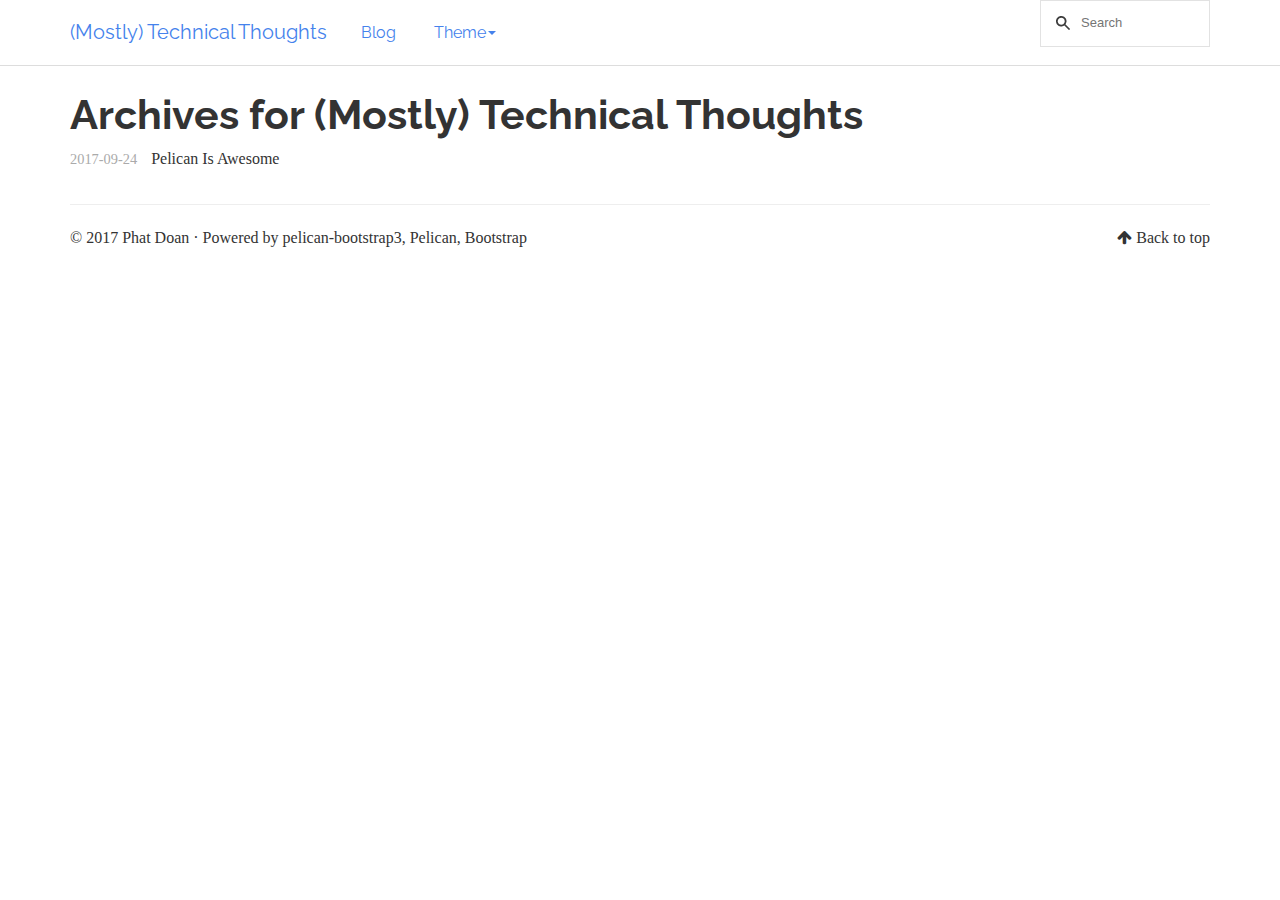
==== archives.html @ 9bf5816d "Update documentation" ====
<!DOCTYPE html>
<html lang="en" prefix="og: http://ogp.me/ns# fb: https://www.facebook.com/2008/fbml">
<head>
    <title>Archives - (Mostly) Technical Thoughts</title>
    <!-- Using the latest rendering mode for IE -->
    <meta http-equiv="X-UA-Compatible" content="IE=edge">
    <meta charset="utf-8">
    <meta name="viewport" content="width=device-width, initial-scale=1.0">


    <link href=".//images/pavatar" rel="icon">


        <meta name="author" content="Phat Doan" />

    <!-- Open Graph tags -->
        <meta property="og:site_name" content="(Mostly) Technical Thoughts" />
        <meta property="og:type" content="website"/>
        <meta property="og:title" content="(Mostly) Technical Thoughts"/>
        <meta property="og:url" content="."/>
        <meta property="og:description" content="(Mostly) Technical Thoughts"/>



    <!-- Bootstrap -->
        <link rel="stylesheet" href="./theme/css/bootstrap.readable.min.css" type="text/css" title="main"/>
    <link href="./theme/css/font-awesome.min.css" rel="stylesheet">

    <link href="./theme/css/pygments/manni.css" rel="stylesheet">
    <link href="./theme/tipuesearch/tipuesearch.css" rel="stylesheet">
    <link rel="stylesheet" href="./theme/css/style.css" type="text/css"/>





</head>
<body>

<div class="navbar navbar-default navbar-fixed-top" role="navigation">
	<div class="container">
        <div class="navbar-header">
            <button type="button" class="navbar-toggle" data-toggle="collapse" data-target=".navbar-ex1-collapse">
                <span class="sr-only">Toggle navigation</span>
                <span class="icon-bar"></span>
                <span class="icon-bar"></span>
                <span class="icon-bar"></span>
            </button>
            <a href="./" class="navbar-brand">
(Mostly) Technical Thoughts            </a>
        </div>
        <div class="collapse navbar-collapse navbar-ex1-collapse">
            <ul class="nav navbar-nav">
                        <li >
                            <a href="./category/blog.html">Blog</a>
                        </li>
						<li class="dropdown" id="theme-dropdown">
					  <a href="#" class="dropdown-toggle" data-toggle="dropdown"><i class="icon-cogs icon-large"></i> Theme<b class="caret"></b></a>
					  <ul class="dropdown-menu">
				    <li><a href="#" class="change-style-menu-item" rel="cerulean"><i class="icon-fixed-width icon-pencil"></i> Cerulean</a></li>
				    <li><a href="#" class="change-style-menu-item" rel="cosmo"><i class="icon-fixed-width icon-pencil"></i> Cosmo</a></li>
				    <li><a href="#" class="change-style-menu-item" rel="cyborg"><i class="icon-fixed-width icon-pencil"></i> Cyborg</a></li>
				    <li><a href="#" class="change-style-menu-item" rel="darkly"><i class="icon-fixed-width icon-pencil"></i> Darkly</a></li>
				    <li><a href="#" class="change-style-menu-item" rel="flatly"><i class="icon-fixed-width icon-pencil"></i> Flatly</a></li>
				    <li><a href="#" class="change-style-menu-item" rel="journal"><i class="icon-fixed-width icon-pencil"></i> Journal</a></li>
				    <li><a href="#" class="change-style-menu-item" rel="lumen"><i class="icon-fixed-width icon-pencil"></i> Lumen</a></li>
				    <li><a href="#" class="change-style-menu-item" rel="paper"><i class="icon-fixed-width icon-pencil"></i> Paper</a></li>
				    <li><a href="#" class="change-style-menu-item" rel="readable"><i class="icon-fixed-width icon-pencil"></i> Readable</a></li>
				    <li><a href="#" class="change-style-menu-item" rel="sandstone"><i class="icon-fixed-width icon-pencil"></i> Sandstone</a></li>
				    <li><a href="#" class="change-style-menu-item" rel="simplex"><i class="icon-fixed-width icon-pencil"></i> Simplex</a></li>
				    <li><a href="#" class="change-style-menu-item" rel="slate"><i class="icon-fixed-width icon-pencil"></i> Slate</a></li>
				    <li><a href="#" class="change-style-menu-item" rel="solar"><i class="icon-fixed-width icon-pencil"></i> Solar</a></li>
				    <li><a href="#" class="change-style-menu-item" rel="spacelab"><i class="icon-fixed-width icon-pencil"></i> Spacelab</a></li>
				    <li><a href="#" class="change-style-menu-item" rel="superhero"><i class="icon-fixed-width icon-pencil"></i> Superhero</a></li>
				    <li><a href="#" class="change-style-menu-item" rel="united"><i class="icon-fixed-width icon-pencil"></i> United</a></li>
				    <li><a href="#" class="change-style-menu-item" rel="yeti"><i class="icon-fixed-width icon-pencil"></i> Yeti</a></li>
					  </ul>
						</li>
            </ul>
            <ul class="nav navbar-nav navbar-right">
              <li><span style="vertical-align: middle;">
                <form class="navbar-search" action="/search.html">
                  <input type="text" class="search-query" placeholder="Search" name="q" id="tipue_search_input" required>
                </form></span>
              </li>

            </ul>
        </div>
        <!-- /.navbar-collapse -->
    </div>
</div> <!-- /.navbar -->
<!-- Banner -->
<!-- End Banner -->
<div class="container">
    <div class="row">
        <div class="col-lg-12">
    <section id="content">
      <h1>Archives for (Mostly) Technical Thoughts</h1>
        <div id="archives">
                <p>
                    <span class="categories-timestamp"><time datetime="2017-09-24T13:13:00+07:00">2017-09-24</time></span>
                    <a href="./pelican-is-awesome.html">Pelican Is Awesome</a>
                </p>
        </div>
    </section>
        </div>
    </div>
</div>
<footer>
   <div class="container">
      <hr>
      <div class="row">
         <div class="col-xs-10">&copy; 2017 Phat Doan
            &middot; Powered by <a href="https://github.com/getpelican/pelican-themes/tree/master/pelican-bootstrap3" target="_blank">pelican-bootstrap3</a>,
            <a href="http://docs.getpelican.com/" target="_blank">Pelican</a>,
            <a href="http://getbootstrap.com" target="_blank">Bootstrap</a>         </div>
         <div class="col-xs-2"><p class="pull-right"><i class="fa fa-arrow-up"></i> <a href="#">Back to top</a></p></div>
      </div>
   </div>
</footer>
<script src="./theme/js/jquery.min.js"></script>

<!-- Include all compiled plugins (below), or include individual files as needed -->
<script src="./theme/js/bootstrap.min.js"></script>

<!-- Enable responsive features in IE8 with Respond.js (https://github.com/scottjehl/Respond) -->
<script src="./theme/js/respond.min.js"></script>

  <!-- Theme changing function -->
  <script type="text/javascript">
    // From http://diveintohtml5.info/storage.html
    function supports_html5_storage() {
      try {
        return 'localStorage' in window && window['localStorage'] !== null;
      } catch (e) {
        return false;
      }
    }
    var supports_storage = supports_html5_storage();
    function set_theme(theme) {
      $('link[title="main"]').attr('href', theme);
      if (supports_storage) {
        localStorage.theme = theme;
      }
    }
    /* When a theme-change item is selected, update theme */
    jQuery(function($) {
        $('body').on('click', '.change-style-menu-item', function() {
          var theme_name = $(this).attr('rel').toLowerCase();
          var theme = "//maxcdn.bootstrapcdn.com/bootswatch/3.3.7/" + theme_name + "/bootstrap.min.css";
          set_theme(theme);
        });
    });
    /* On load, set theme from local storage */
    if (supports_storage) {
      var theme = localStorage.theme;
      if (theme) {
        set_theme(theme);
      }
    } else {
      /* Don't annoy user with options that don't persist */
      $('#theme-dropdown').hide();
    }
  </script>



</body>
</html>
---- theme/css/pygments/manni.css ----
.highlight pre .hll { background-color: #ffffcc }
.highlight pre  { background: #f0f3f3; }
.highlight pre .c { color: #0099FF; font-style: italic } /* Comment */
.highlight pre .err { color: #AA0000; background-color: #FFAAAA } /* Error */
.highlight pre .k { color: #006699; font-weight: bold } /* Keyword */
.highlight pre .o { color: #555555 } /* Operator */
.highlight pre .cm { color: #0099FF; font-style: italic } /* Comment.Multiline */
.highlight pre .cp { color: #009999 } /* Comment.Preproc */
.highlight pre .c1 { color: #0099FF; font-style: italic } /* Comment.Single */
.highlight pre .cs { color: #0099FF; font-weight: bold; font-style: italic } /* Comment.Special */
.highlight pre .gd { background-color: #FFCCCC; border: 1px solid #CC0000 } /* Generic.Deleted */
.highlight pre .ge { font-style: italic } /* Generic.Emph */
.highlight pre .gr { color: #FF0000 } /* Generic.Error */
.highlight pre .gh { color: #003300; font-weight: bold } /* Generic.Heading */
.highlight pre .gi { background-color: #CCFFCC; border: 1px solid #00CC00 } /* Generic.Inserted */
.highlight pre .go { color: #AAAAAA } /* Generic.Output */
.highlight pre .gp { color: #000099; font-weight: bold } /* Generic.Prompt */
.highlight pre .gs { font-weight: bold } /* Generic.Strong */
.highlight pre .gu { color: #003300; font-weight: bold } /* Generic.Subheading */
.highlight pre .gt { color: #99CC66 } /* Generic.Traceback */
.highlight pre .kc { color: #006699; font-weight: bold } /* Keyword.Constant */
.highlight pre .kd { color: #006699; font-weight: bold } /* Keyword.Declaration */
.highlight pre .kn { color: #006699; font-weight: bold } /* Keyword.Namespace */
.highlight pre .kp { color: #006699 } /* Keyword.Pseudo */
.highlight pre .kr { color: #006699; font-weight: bold } /* Keyword.Reserved */
.highlight pre .kt { color: #007788; font-weight: bold } /* Keyword.Type */
.highlight pre .m { color: #FF6600 } /* Literal.Number */
.highlight pre .s { color: #CC3300 } /* Literal.String */
.highlight pre .na { color: #330099 } /* Name.Attribute */
.highlight pre .nb { color: #336666 } /* Name.Builtin */
.highlight pre .nc { color: #00AA88; font-weight: bold } /* Name.Class */
.highlight pre .no { color: #336600 } /* Name.Constant */
.highlight pre .nd { color: #9999FF } /* Name.Decorator */
.highlight pre .ni { color: #999999; font-weight: bold } /* Name.Entity */
.highlight pre .ne { color: #CC0000; font-weight: bold } /* Name.Exception */
.highlight pre .nf { color: #CC00FF } /* Name.Function */
.highlight pre .nl { color: #9999FF } /* Name.Label */
.highlight pre .nn { color: #00CCFF; font-weight: bold } /* Name.Namespace */
.highlight pre .nt { color: #330099; font-weight: bold } /* Name.Tag */
.highlight pre .nv { color: #003333 } /* Name.Variable */
.highlight pre .ow { color: #000000; font-weight: bold } /* Operator.Word */
.highlight pre .w { color: #bbbbbb } /* Text.Whitespace */
.highlight pre .mb { color: #FF6600 } /* Literal.Number.Bin */
.highlight pre .mf { color: #FF6600 } /* Literal.Number.Float */
.highlight pre .mh { color: #FF6600 } /* Literal.Number.Hex */
.highlight pre .mi { color: #FF6600 } /* Literal.Number.Integer */
.highlight pre .mo { color: #FF6600 } /* Literal.Number.Oct */
.highlight pre .sb { color: #CC3300 } /* Literal.String.Backtick */
.highlight pre .sc { color: #CC3300 } /* Literal.String.Char */
.highlight pre .sd { color: #CC3300; font-style: italic } /* Literal.String.Doc */
.highlight pre .s2 { color: #CC3300 } /* Literal.String.Double */
.highlight pre .se { color: #CC3300; font-weight: bold } /* Literal.String.Escape */
.highlight pre .sh { color: #CC3300 } /* Literal.String.Heredoc */
.highlight pre .si { color: #AA0000 } /* Literal.String.Interpol */
.highlight pre .sx { color: #CC3300 } /* Literal.String.Other */
.highlight pre .sr { color: #33AAAA } /* Literal.String.Regex */
.highlight pre .s1 { color: #CC3300 } /* Literal.String.Single */
.highlight pre .ss { color: #FFCC33 } /* Literal.String.Symbol */
.highlight pre .bp { color: #336666 } /* Name.Builtin.Pseudo */
.highlight pre .vc { color: #003333 } /* Name.Variable.Class */
.highlight pre .vg { color: #003333 } /* Name.Variable.Global */
.highlight pre .vi { color: #003333 } /* Name.Variable.Instance */
.highlight pre .il { color: #FF6600 } /* Literal.Number.Integer.Long */
---- theme/tipuesearch/tipuesearch.css ----
/*
Tipue Search 5.0
Copyright (c) 2015 Tipue
Tipue Search is released under the MIT License
http://www.tipue.com/search
*/


#tipue_search_input
{
     font: 13px/1.6 'open sans', sans-serif;
	color: #333;
	padding: 12px 12px 12px 40px;
	width: 170px;
	border: 1px solid #e2e2e2;
	border-radius: 0;
	-moz-appearance: none;
	-webkit-appearance: none;
     box-shadow: none; 
	outline: 0;
	margin: 0;
	background: #fff url('img/search.png') no-repeat 15px 15px;
}

#tipue_search_content
{
     max-width: 650px;
	padding-top: 15px;
	margin: 0;
}
#tipue_search_warning
{
     font: 300 15px/1.6 'Open Sans', sans-serif;
	color: #555;
	margin: 7px 0;
}
#tipue_search_warning a
{
     color: #396;
     text-decoration: none;
}
#tipue_search_warning a:hover
{
     color: #555;  
}
#tipue_search_results_count
{
     font: 300 15px/1.7 'Open Sans', sans-serif;
	color: #555;
}
.tipue_search_content_title
{
     font: 300 21px/1.7 'Open Sans', sans-serif;
	margin-top: 23px;
}
.tipue_search_content_title a
{
     color: #333;
     text-decoration: none;
}
.tipue_search_content_title a:hover
{
     color: #555;
}
.tipue_search_content_url
{
     font: 300 14px/1.9 'Open Sans', sans-serif;
     word-wrap: break-word;
     hyphens: auto;
}
.tipue_search_content_url a
{
     color: #396;
     text-decoration: none;
}
.tipue_search_content_url a:hover
{
     color: #555;   
}
.tipue_search_content_text
{
     font: 300 15px/1.6 'Open Sans', sans-serif;
	color: #555;
     word-wrap: break-word;
     hyphens: auto;
     margin-top: 3px;
}
.tipue_search_content_debug
{
     font: 300 13px/1.6 'Open Sans', sans-serif;
	color: #555;
     margin: 5px 0;
}
.h01
{
     color: #333;
     font-weight: 400;
}

#tipue_search_foot
{
     margin: 51px 0 21px 0;
}
#tipue_search_foot_boxes
{
	padding: 0;
	margin: 0;
     font: 12px 'Open Sans', sans-serif;
}
#tipue_search_foot_boxes li
{
	list-style: none;
	margin: 0;
	padding: 0;
	display: inline;
}
#tipue_search_foot_boxes li a
{
	padding: 10px 17px 11px 17px;
     background-color: #fff;
     border: 1px solid #e2e2e2;
     border-radius: 1px;
	color: #333;
	margin-right: 7px;
	text-decoration: none;
	text-align: center;
}
#tipue_search_foot_boxes li.current
{
	padding: 10px 17px 11px 17px;
     background: #f6f6f6;
     border: 1px solid #e2e2e2;
     border-radius: 1px;
	color: #333;
	margin-right: 7px;
	text-align: center;
}
#tipue_search_foot_boxes li a:hover
{
     background: #f6f6f6;
}


/* spinner */


.tipue_search_spinner
{
     padding: 31px 0;
     width: 50px;
     height: 28px;
}
.tipue_search_spinner > div
{
     background-color: #777;
     height: 100%;
     width: 3px;
     display: inline-block;
     margin-right: 2px;
     -webkit-animation: stretchdelay 1.2s infinite ease-in-out;
     animation: stretchdelay 1.2s infinite ease-in-out;
}
.tipue_search_spinner .tipue_search_rect2
{
     -webkit-animation-delay: -1.1s;
     animation-delay: -1.1s;
}
.tipue_search_spinner .tipue_search_rect3
{
     -webkit-animation-delay: -1.0s;
     animation-delay: -1.0s;
}
@-webkit-keyframes stretchdelay
{
     0%, 40%, 100%
     {
          -webkit-transform: scaleY(0.4)
     }  
     20%
     {
          -webkit-transform: scaleY(1.0)
     }
}
@keyframes stretchdelay
{
     0%, 40%, 100%
     { 
          transform: scaleY(0.4);
          -webkit-transform: scaleY(0.4);
     }
     20%
     { 
          transform: scaleY(1.0);
          -webkit-transform: scaleY(1.0);
     }
}
---- theme/css/style.css ----
body {
    padding-top: 70px;
}

#sidebar .list-group, #sidebar .list-group-item {
    background-color: transparent;
}

/* for list-groups nested within a list-group-item, reset the bottom margin */
.list-group-item > .list-group {
    margin-bottom: 0px;
}

/* for list-group-items nested within a list-group-item, reset the bottom
   padding of the last item, b/c the containing item has paddimg already
 */
.list-group-item .list-group-item:last-child {
    padding-bottom: 0px;
}

.list-group-item {
    border: none;
}

.tag-0 {
    font-size: 16pt;
}

.tag-1 {
    font-size: 13pt;
}

.tag-2 {
    font-size: 10pt;
}

.tag-3 {
    font-size: 8pt;
}

.tag-4 {
    font-size: 6pt;
}

#aboutme {
    padding-top: 0px;
    padding-bottom: 5px;
    -ms-word-break: normal;
    word-break: normal;
}

#sidebar {
    padding-top: 0px;
    -ms-word-break: break-all;
    word-break: break-all;
    word-break: break-word;
    -webkit-hyphens: auto;
    -moz-hyphens: auto;
    -ms-hyphens: auto;
    hyphens: auto;
}

#sidebar a {
    color: inherit;
}

.icon-label {
    margin-left: 10px;
}

/* Example for how to control spacing between icon and label in specific
   lists in the sidebar. To change, override in your CUSTOM_CSS           */
#sidebar #social i {
    margin-right: 3px;
}

a, a:hover {
    color: inherit;
}

.entry-content a {
    text-decoration: none;
    border-bottom: 1px dotted;
}

.entry-content a:hover {
    text-decoration: none;
    border-bottom: 1px solid;
}

.entry-content img {
    max-width: 100%;
    height: auto;
}

.entry-content figcaption, .caption {
    font-size: small;
    margin-bottom: 2px;
}

.summary img {
    max-width: 100%;
    height: auto;
}


.floatright, .align-right {
    float: right;
}

.floatleft, .align-left {
    float: left;
}

.floatcenter, .align-center {
    display: block;
    margin-left: auto;
    margin-right: auto;
}

figure.floatright, .align-right {
    margin-left: 4px;
}

figure.floatleft, .align-left {
    margin-right: 4px;
}

figure.floatcenter, .align-center {
    margin-bottom: 11px;
}

.highlighttable pre {
    /* Removes bootstrap default margin-bottom */
    margin-bottom: 0px;
}

.highlighttable {
    /* Adds them margin-bottom to highlightable instead of <pre> */
    margin-bottom: 11px;
}

.highlighttable {
    width: 100%;
}

#categories ul, #tags ul {
    list-style: none;
    padding: 0;
    margin-left: 0;
}

.docutils.footnote td.label {
    display: table-cell;
    font-size: inherit;
    font-weight: inherit;
    line-height: inherit;
    color: inherit;
    text-align: inherit;
    white-space: inherit;
    border-radius: inherit;
}

.categories-timestamp {
    color: #AAAAAA;
    font-size: 0.9em;
    margin-right: 10px;
}

.tagcloud li {
    padding: 0px;
}

#banner {
    background-repeat: no-repeat;
    background-position: top center;
    background-attachment: scroll;
    background-size: cover;
    background-color: #C4C4C4;
    margin: 0 0 20px;
    padding: 70px 0; /*controls padding around inner text*/
    position: relative;
}

#banner .copy {
    background: none repeat scroll 0 0 rgba(0, 0, 0, 0.7);
    display: inline;
    float: left;
    max-width: 600px;
    padding: 20px;
    position: relative;
    z-index: 1;
}

#banner h1 {
    color: #fff;
    font-family: "HelveticaNeue-CondensedBold","Helvetica Neue CE 600 Condensed","Helvetica Neue LT Condensed","Helvetica Neue 600 Condensed","HelveticaNeue-BoldCondensed","Helvetica Neue BoldCondensed","Helvetica Neue",Helvetica,Arial,sans-serif;
    font-size: 60px;
    font-stretch: condensed;
    font-weight: 700;
    line-height: 0.9;
    margin: 0;
    text-transform: uppercase;
}
#banner .intro {
    color: #fff;
    font-size: 21px;
    line-height: 1.33;
    opacity: 0.75;
}
#banner .btn, #banner .intro {
    margin-left: 4px;
}

/* Solutions for mobile and small screens  */
@media (max-width: 650px) {
    #banner h1{
       font-size: 30px; /* !important;*/
    }
    #banner .intro{
        font-size: 16px;
    }
}

:target:before {
  content:"";
  display:block;
  height:50px;
  /* fixed header height*/

  margin:-50px 0 0;
  /* negative fixed header height */
}

.gap-right {
    margin-right: 10px;
}

.gap-left {
  margin-left: 10px;
}
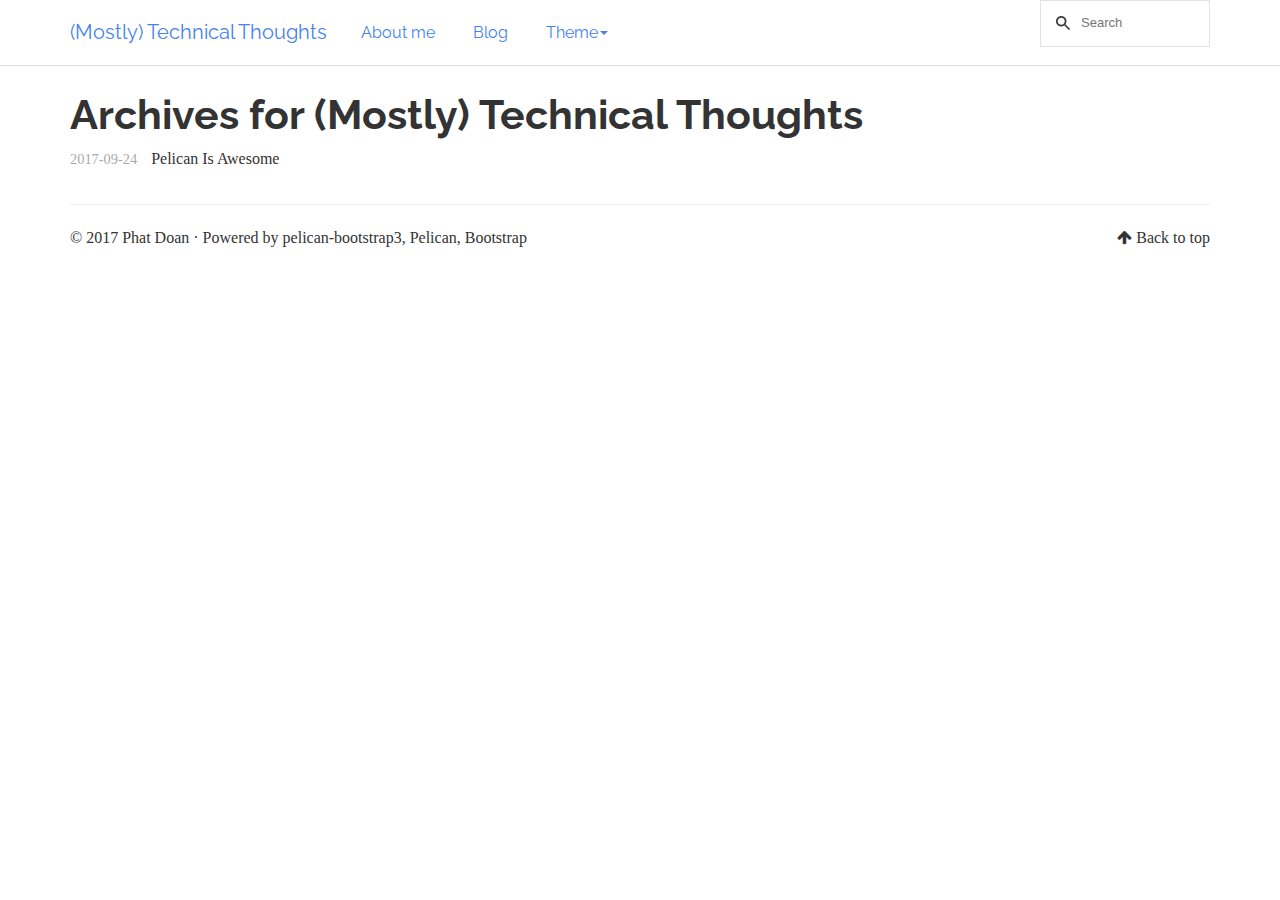
==== commit 46388a34: "Update documentation" ====
--- a/archives.html
+++ b/archives.html
@@ -26,7 +26,7 @@
         <link rel="stylesheet" href="./theme/css/bootstrap.readable.min.css" type="text/css" title="main"/>
     <link href="./theme/css/font-awesome.min.css" rel="stylesheet">
 
-    <link href="./theme/css/pygments/manni.css" rel="stylesheet">
+    <link href="./theme/css/pygments/native.css" rel="stylesheet">
     <link href="./theme/tipuesearch/tipuesearch.css" rel="stylesheet">
     <link rel="stylesheet" href="./theme/css/style.css" type="text/css"/>
 
@@ -51,6 +51,9 @@
         </div>
         <div class="collapse navbar-collapse navbar-ex1-collapse">
             <ul class="nav navbar-nav">
+                         <li><a href="./pages/about-me.html">
+                             About me
+                          </a></li>
                         <li >
                             <a href="./category/blog.html">Blog</a>
                         </li>
--- a/theme/css/pygments/native.css
+++ b/theme/css/pygments/native.css
@@ -0,0 +1,72 @@
+.highlight pre .hll { background-color: #404040 }
+.highlight pre  { background: #202020; color: #d0d0d0 }
+.highlight pre .c { color: #999999; font-style: italic } /* Comment */
+.highlight pre .err { color: #a61717; background-color: #e3d2d2 } /* Error */
+.highlight pre .esc { color: #d0d0d0 } /* Escape */
+.highlight pre .g { color: #d0d0d0 } /* Generic */
+.highlight pre .k { color: #6ab825; font-weight: bold } /* Keyword */
+.highlight pre .l { color: #d0d0d0 } /* Literal */
+.highlight pre .n { color: #d0d0d0 } /* Name */
+.highlight pre .o { color: #d0d0d0 } /* Operator */
+.highlight pre .x { color: #d0d0d0 } /* Other */
+.highlight pre .p { color: #d0d0d0 } /* Punctuation */
+.highlight pre .cm { color: #999999; font-style: italic } /* Comment.Multiline */
+.highlight pre .cp { color: #cd2828; font-weight: bold } /* Comment.Preproc */
+.highlight pre .c1 { color: #999999; font-style: italic } /* Comment.Single */
+.highlight pre .cs { color: #e50808; font-weight: bold; background-color: #520000 } /* Comment.Special */
+.highlight pre .gd { color: #d22323 } /* Generic.Deleted */
+.highlight pre .ge { color: #d0d0d0; font-style: italic } /* Generic.Emph */
+.highlight pre .gr { color: #d22323 } /* Generic.Error */
+.highlight pre .gh { color: #ffffff; font-weight: bold } /* Generic.Heading */
+.highlight pre .gi { color: #589819 } /* Generic.Inserted */
+.highlight pre .go { color: #cccccc } /* Generic.Output */
+.highlight pre .gp { color: #aaaaaa } /* Generic.Prompt */
+.highlight pre .gs { color: #d0d0d0; font-weight: bold } /* Generic.Strong */
+.highlight pre .gu { color: #ffffff; text-decoration: underline } /* Generic.Subheading */
+.highlight pre .gt { color: #d22323 } /* Generic.Traceback */
+.highlight pre .kc { color: #6ab825; font-weight: bold } /* Keyword.Constant */
+.highlight pre .kd { color: #6ab825; font-weight: bold } /* Keyword.Declaration */
+.highlight pre .kn { color: #6ab825; font-weight: bold } /* Keyword.Namespace */
+.highlight pre .kp { color: #6ab825 } /* Keyword.Pseudo */
+.highlight pre .kr { color: #6ab825; font-weight: bold } /* Keyword.Reserved */
+.highlight pre .kt { color: #6ab825; font-weight: bold } /* Keyword.Type */
+.highlight pre .ld { color: #d0d0d0 } /* Literal.Date */
+.highlight pre .m { color: #3677a9 } /* Literal.Number */
+.highlight pre .s { color: #ed9d13 } /* Literal.String */
+.highlight pre .na { color: #bbbbbb } /* Name.Attribute */
+.highlight pre .nb { color: #24909d } /* Name.Builtin */
+.highlight pre .nc { color: #447fcf; text-decoration: underline } /* Name.Class */
+.highlight pre .no { color: #40ffff } /* Name.Constant */
+.highlight pre .nd { color: #ffa500 } /* Name.Decorator */
+.highlight pre .ni { color: #d0d0d0 } /* Name.Entity */
+.highlight pre .ne { color: #bbbbbb } /* Name.Exception */
+.highlight pre .nf { color: #447fcf } /* Name.Function */
+.highlight pre .nl { color: #d0d0d0 } /* Name.Label */
+.highlight pre .nn { color: #447fcf; text-decoration: underline } /* Name.Namespace */
+.highlight pre .nx { color: #d0d0d0 } /* Name.Other */
+.highlight pre .py { color: #d0d0d0 } /* Name.Property */
+.highlight pre .nt { color: #6ab825; font-weight: bold } /* Name.Tag */
+.highlight pre .nv { color: #40ffff } /* Name.Variable */
+.highlight pre .ow { color: #6ab825; font-weight: bold } /* Operator.Word */
+.highlight pre .w { color: #666666 } /* Text.Whitespace */
+.highlight pre .mb { color: #3677a9 } /* Literal.Number.Bin */
+.highlight pre .mf { color: #3677a9 } /* Literal.Number.Float */
+.highlight pre .mh { color: #3677a9 } /* Literal.Number.Hex */
+.highlight pre .mi { color: #3677a9 } /* Literal.Number.Integer */
+.highlight pre .mo { color: #3677a9 } /* Literal.Number.Oct */
+.highlight pre .sb { color: #ed9d13 } /* Literal.String.Backtick */
+.highlight pre .sc { color: #ed9d13 } /* Literal.String.Char */
+.highlight pre .sd { color: #ed9d13 } /* Literal.String.Doc */
+.highlight pre .s2 { color: #ed9d13 } /* Literal.String.Double */
+.highlight pre .se { color: #ed9d13 } /* Literal.String.Escape */
+.highlight pre .sh { color: #ed9d13 } /* Literal.String.Heredoc */
+.highlight pre .si { color: #ed9d13 } /* Literal.String.Interpol */
+.highlight pre .sx { color: #ffa500 } /* Literal.String.Other */
+.highlight pre .sr { color: #ed9d13 } /* Literal.String.Regex */
+.highlight pre .s1 { color: #ed9d13 } /* Literal.String.Single */
+.highlight pre .ss { color: #ed9d13 } /* Literal.String.Symbol */
+.highlight pre .bp { color: #24909d } /* Name.Builtin.Pseudo */
+.highlight pre .vc { color: #40ffff } /* Name.Variable.Class */
+.highlight pre .vg { color: #40ffff } /* Name.Variable.Global */
+.highlight pre .vi { color: #40ffff } /* Name.Variable.Instance */
+.highlight pre .il { color: #3677a9 } /* Literal.Number.Integer.Long */
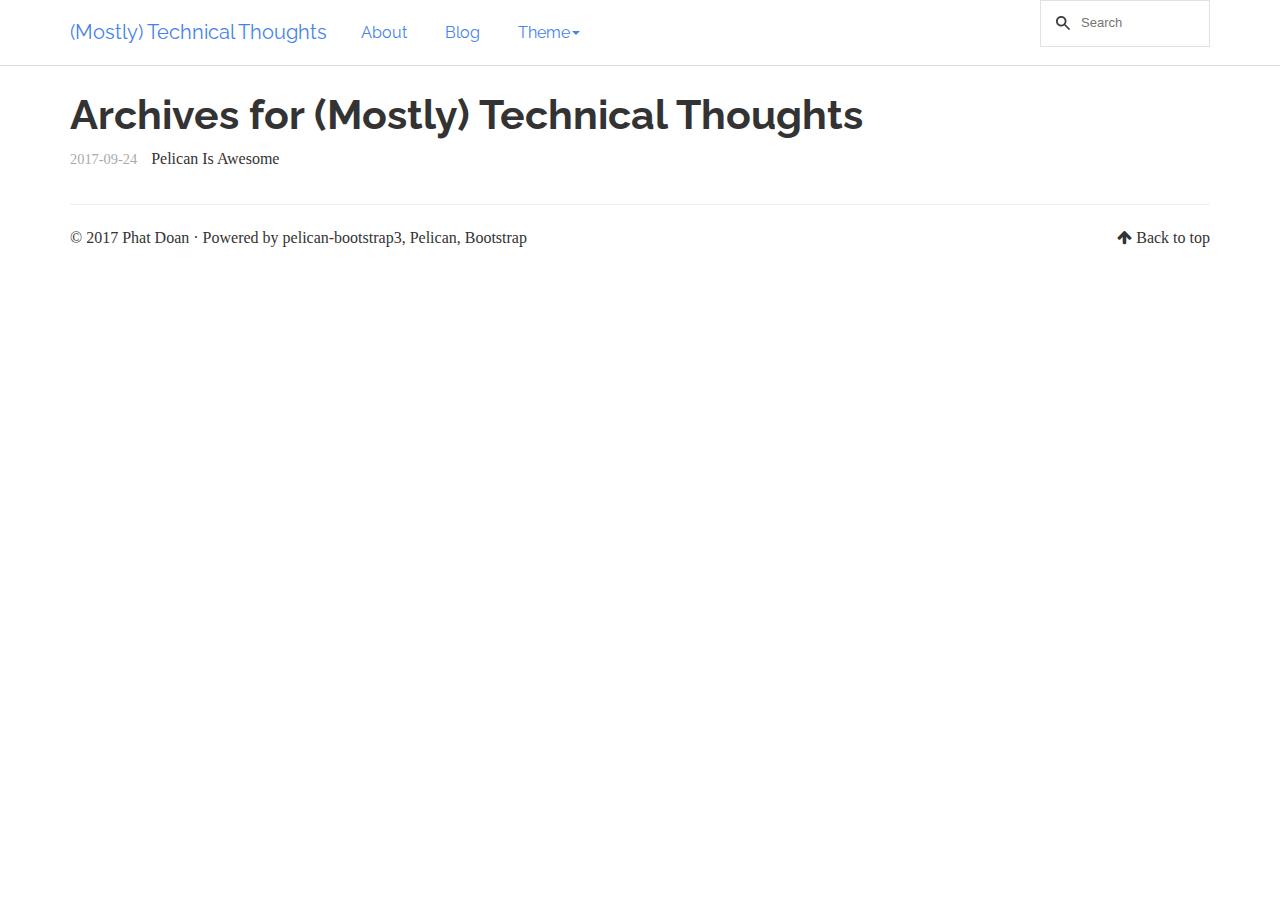
==== commit e7d572c6: "Update documentation" ====
--- a/archives.html
+++ b/archives.html
@@ -51,8 +51,8 @@
         </div>
         <div class="collapse navbar-collapse navbar-ex1-collapse">
             <ul class="nav navbar-nav">
-                         <li><a href="./pages/about-me.html">
-                             About me
+                         <li><a href="./pages/about.html">
+                             About
                           </a></li>
                         <li >
                             <a href="./category/blog.html">Blog</a>
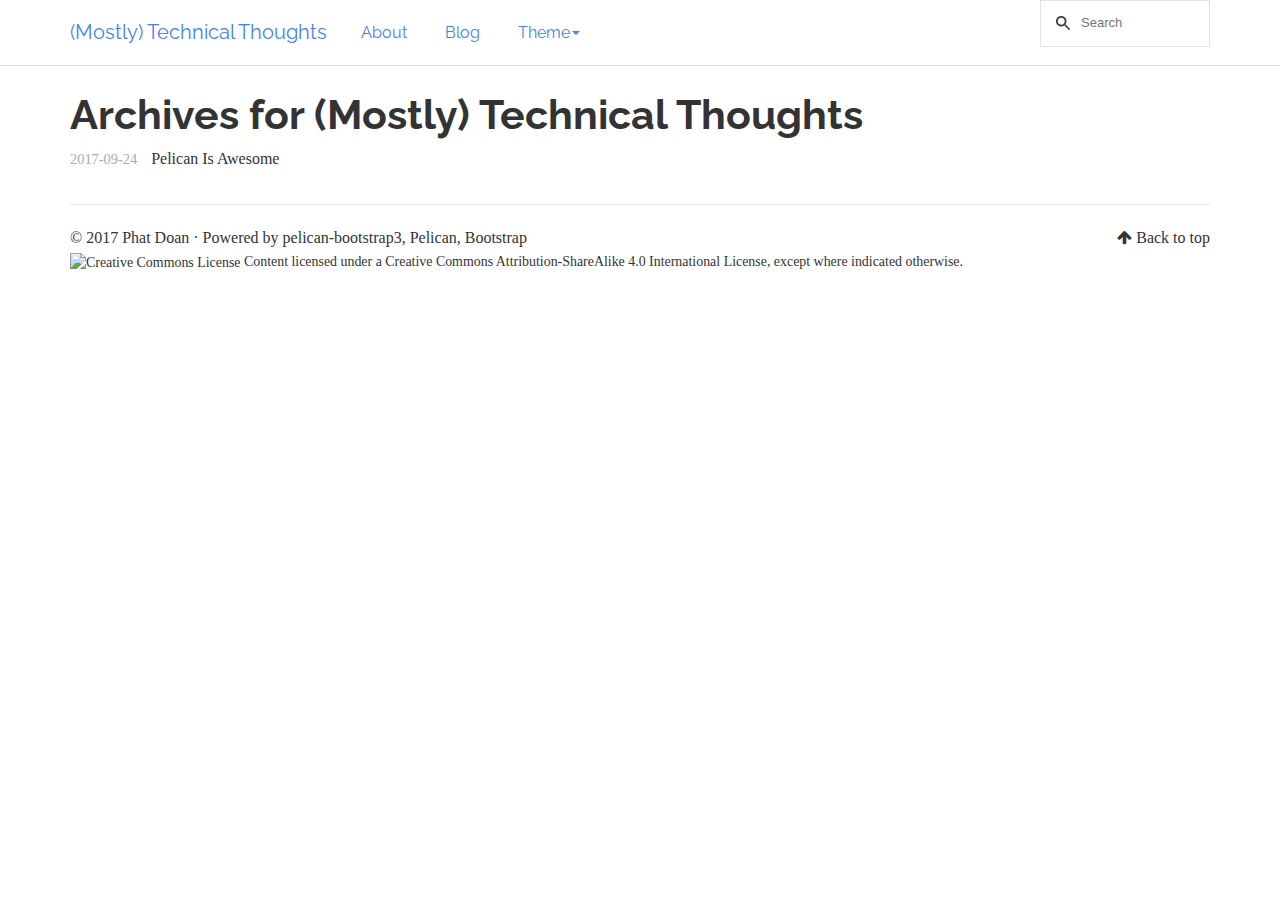
==== commit 75c1852b: "Update documentation" ====
--- a/archives.html
+++ b/archives.html
@@ -116,7 +116,11 @@
          <div class="col-xs-10">&copy; 2017 Phat Doan
             &middot; Powered by <a href="https://github.com/getpelican/pelican-themes/tree/master/pelican-bootstrap3" target="_blank">pelican-bootstrap3</a>,
             <a href="http://docs.getpelican.com/" target="_blank">Pelican</a>,
-            <a href="http://getbootstrap.com" target="_blank">Bootstrap</a>         </div>
+            <a href="http://getbootstrap.com" target="_blank">Bootstrap</a>                <p><small>  <a rel="license" href="https://creativecommons.org/licenses/by-sa/4.0/deed.en"><img alt="Creative Commons License" style="border-width:0" src="//i.creativecommons.org/l/by-sa/4.0/80x15.png" /></a>
+    Content
+  licensed under a <a rel="license" href="https://creativecommons.org/licenses/by-sa/4.0/deed.en">Creative Commons Attribution-ShareAlike 4.0 International License</a>, except where indicated otherwise.
+</small></p>
+         </div>
          <div class="col-xs-2"><p class="pull-right"><i class="fa fa-arrow-up"></i> <a href="#">Back to top</a></p></div>
       </div>
    </div>
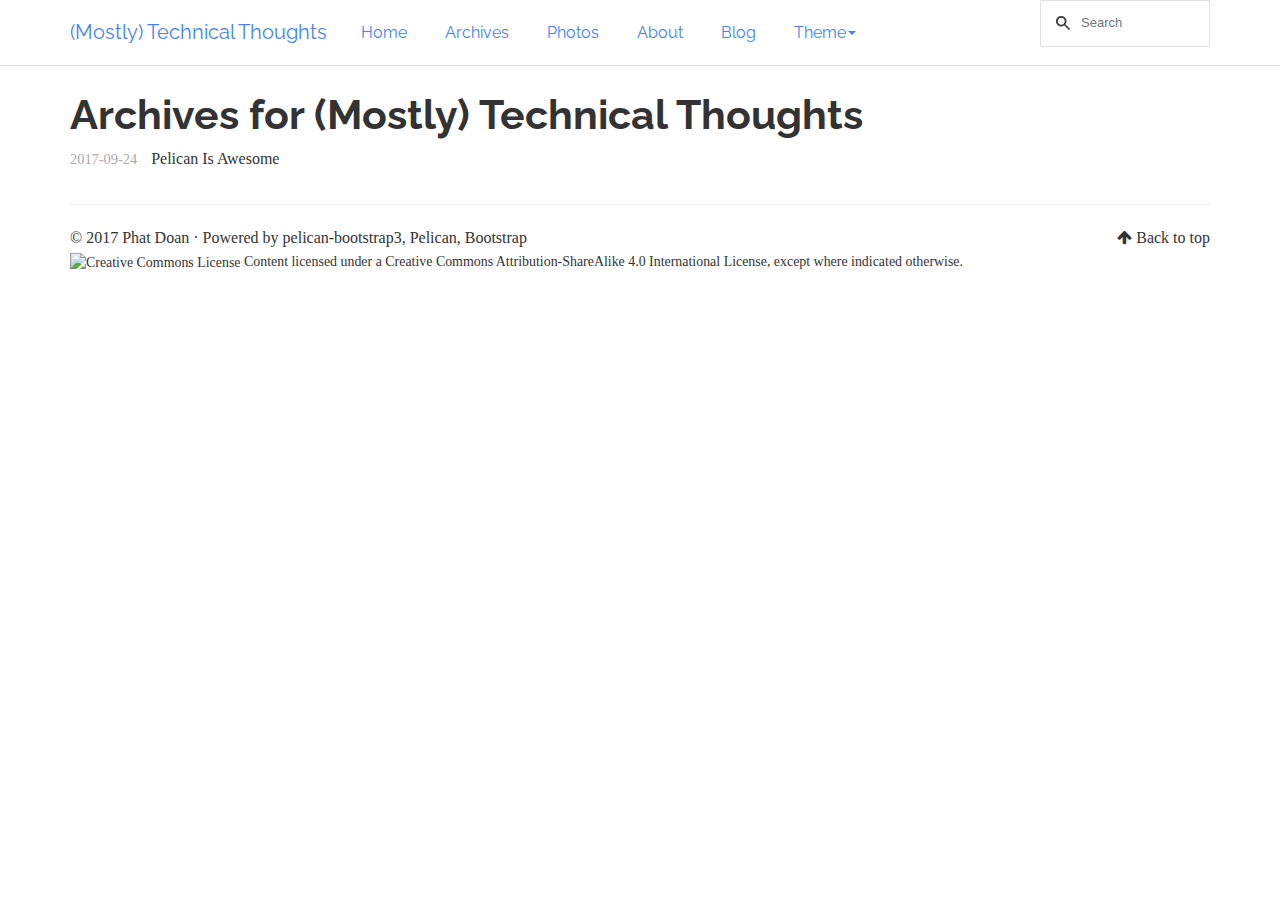
==== commit ec639719: "Update documentation" ====
--- a/archives.html
+++ b/archives.html
@@ -51,6 +51,9 @@
         </div>
         <div class="collapse navbar-collapse navbar-ex1-collapse">
             <ul class="nav navbar-nav">
+                    <li><a href="/">Home</a></li>
+                    <li><a href="/archives.html">Archives</a></li>
+                    <li><a href="/photos.html">Photos</a></li>
                          <li><a href="./pages/about.html">
                              About
                           </a></li>
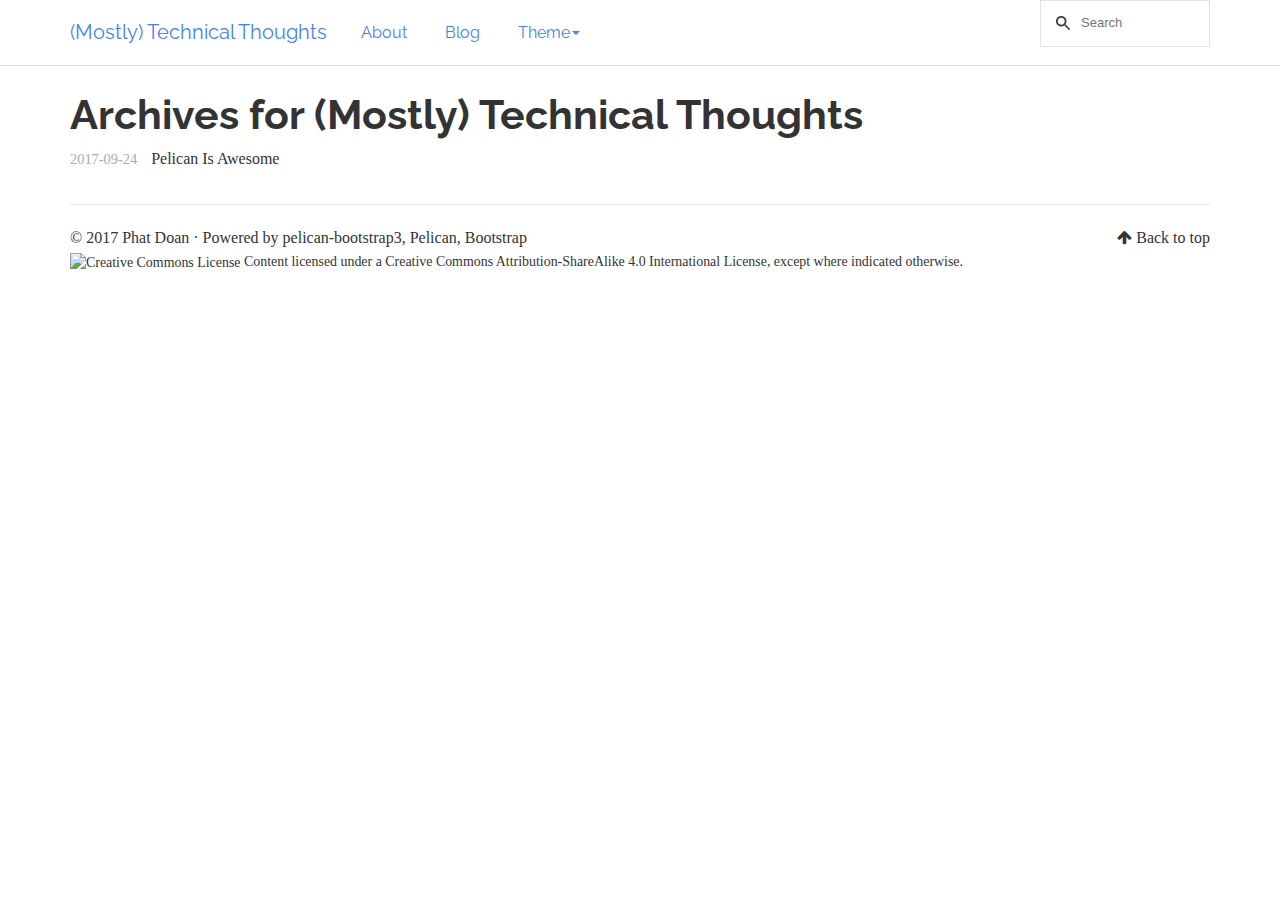
==== commit c89963f8: "Update documentation" ====
--- a/archives.html
+++ b/archives.html
@@ -51,9 +51,6 @@
         </div>
         <div class="collapse navbar-collapse navbar-ex1-collapse">
             <ul class="nav navbar-nav">
-                    <li><a href="/">Home</a></li>
-                    <li><a href="/archives.html">Archives</a></li>
-                    <li><a href="/photos.html">Photos</a></li>
                          <li><a href="./pages/about.html">
                              About
                           </a></li>
